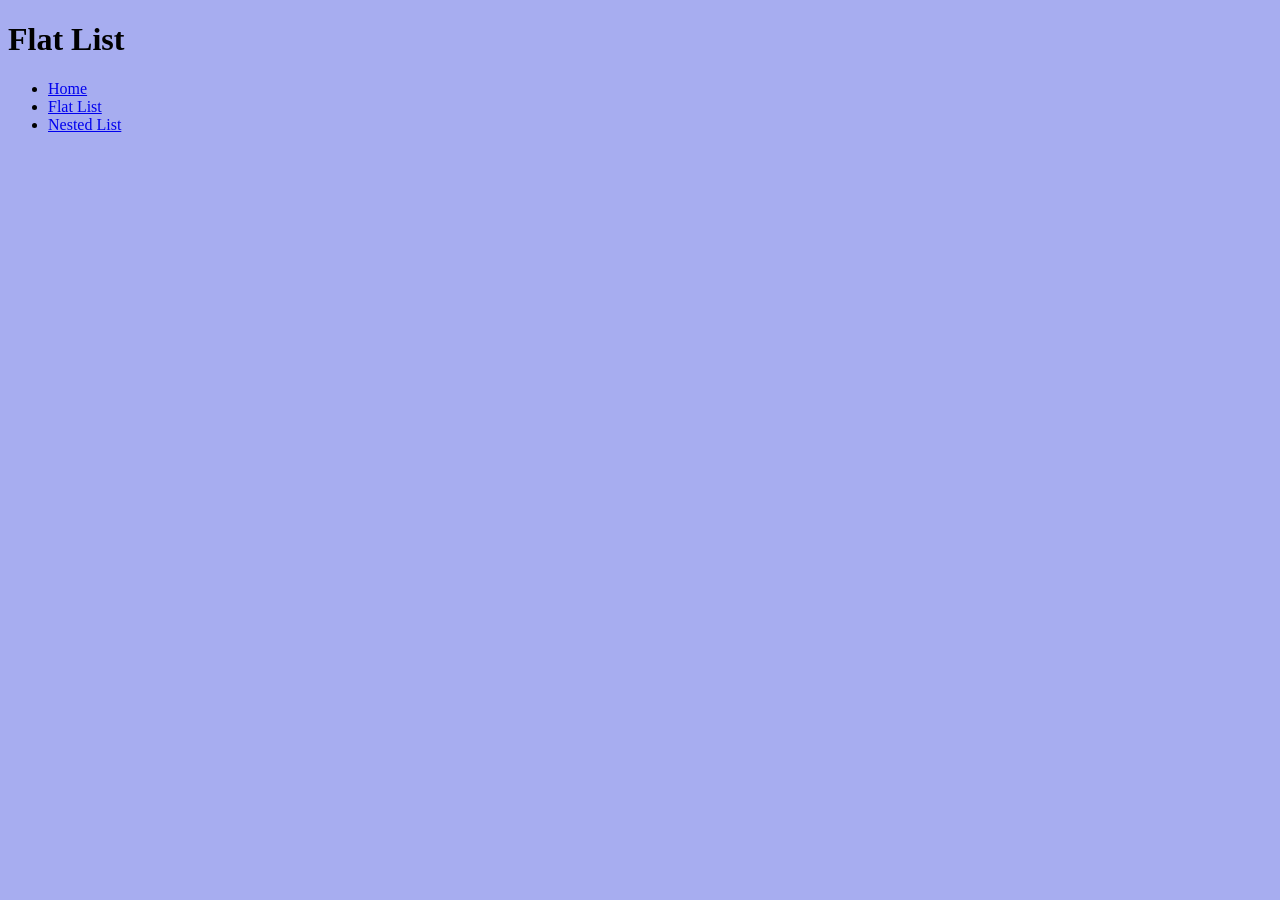
==== flat-list.html @ f8e09d9b "stubbed out list pages" ====
<!DOCTYPE html>
<html lang="en">

<head>
    <meta charset="utf-8">
    <title>Lists</title>
    <link rel="stylesheet" href="style.css">

</head>




<body>
    <h1>Flat List</h1>

    <ul>
        <li>
            <a href="index.html">Home</a>
        </li>
        <li>
            <a href="flat-list.html">Flat List</a>
        </li>
        <li>
            <a href="nested-list.html">Nested List</a>
        </li>
    </ul>



</body>





</html>
---- style.css ----
html {
    background-color: lab(72.05% 9.51 -34.85);
}
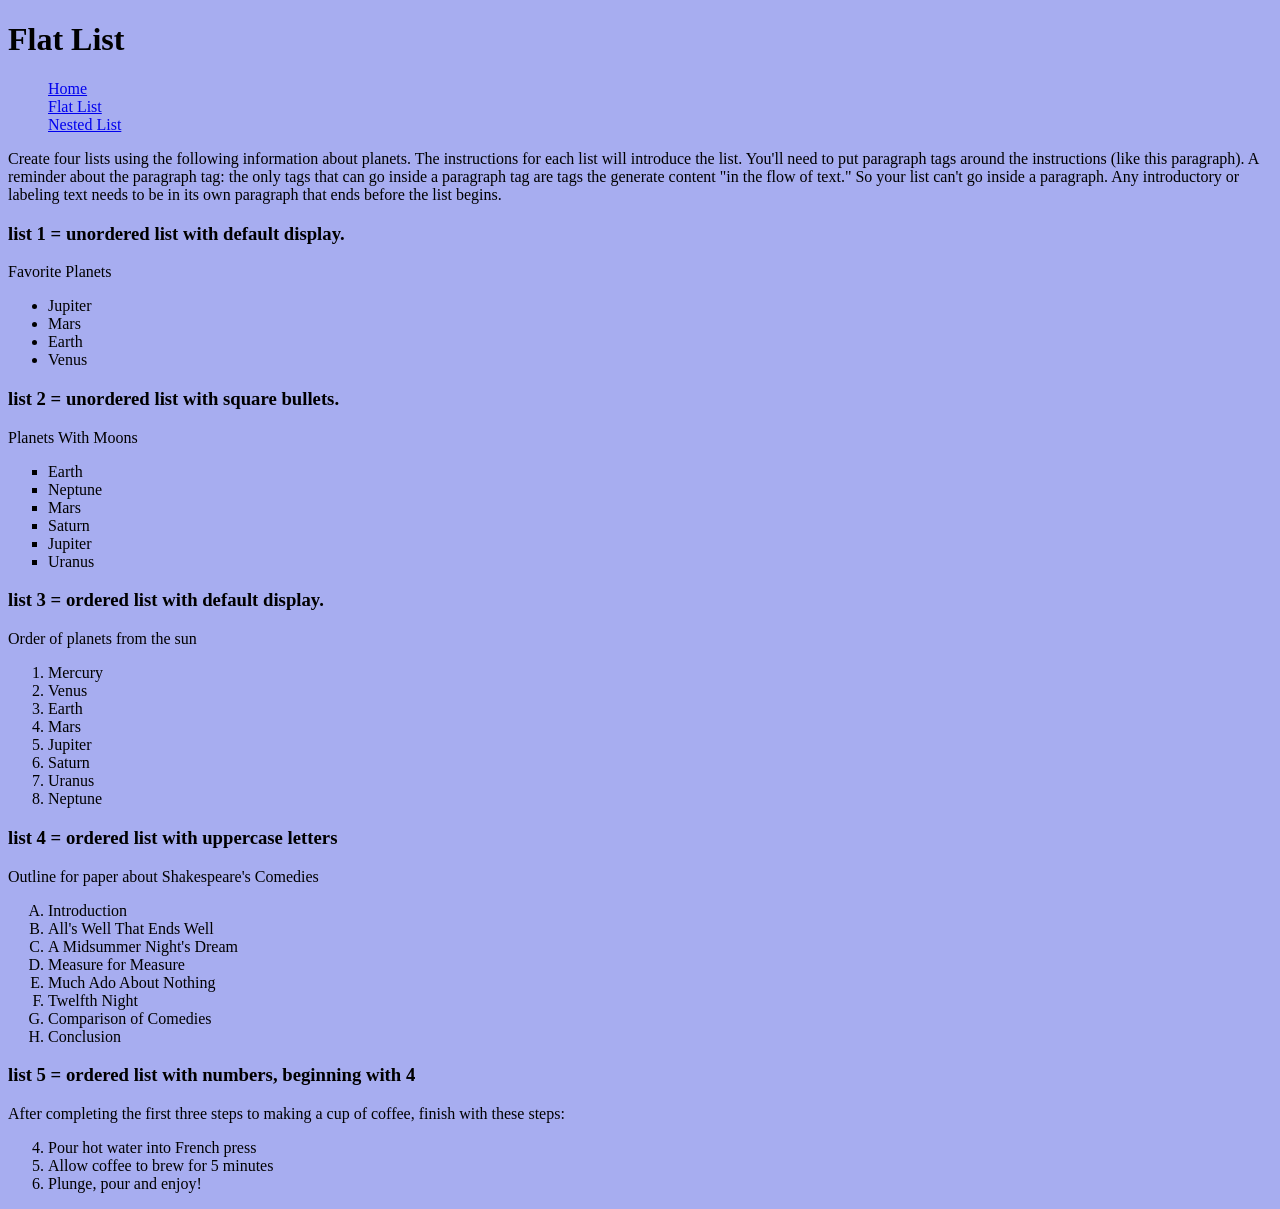
==== commit 5c8196fa: "stylized lists" ====
--- a/flat-list.html
+++ b/flat-list.html
@@ -10,11 +10,10 @@
 
 
 
-
 <body>
     <h1>Flat List</h1>
 
-    <ul>
+    <ul class="nav">
         <li>
             <a href="index.html">Home</a>
         </li>
@@ -27,6 +26,78 @@
     </ul>
 
 
+    <p>Create four lists using the following information about planets. The instructions for each list will introduce the list. You'll need to put paragraph tags around the instructions (like this paragraph). A reminder about the paragraph tag: the only tags that can go inside a paragraph tag are tags the generate content "in the flow of text." So your list can't go inside a paragraph. Any introductory or labeling text needs to be in its own paragraph that ends before the list begins.</p>
+
+    <h3>list 1 = unordered list with default display.</h3>
+
+    <p>Favorite Planets</p>
+
+        <ul>
+            <li>Jupiter</li>
+            <li>Mars</li>
+            <li>Earth</li>
+            <li>Venus</li>
+        </ul>
+
+
+    <h3>list 2 = unordered list with square bullets.</h3>
+
+    <p>Planets With Moons</p>
+
+    <ul class="square-list">
+        <li>Earth</li>
+        <li>Neptune</li>
+        <li>Mars</li>
+        <li>Saturn</li>
+        <li>Jupiter</li>
+        <li>Uranus</li>
+    </ul>
+
+
+    <h3>list 3 = ordered list with default display.</h3>
+
+    <p>Order of planets from the sun</p>
+
+    <ol>
+        <li>Mercury</li>
+        <li>Venus</li>
+        <li>Earth</li>
+        <li>Mars</li>
+        <li>Jupiter</li>
+        <li>Saturn</li>
+        <li>Uranus</li>
+        <li>Neptune</li>
+    </ol>
+
+
+    <h3>list 4 = ordered list with uppercase letters</h3>
+
+    <p>Outline for paper about Shakespeare's Comedies</p>
+
+    <ol class="letters-list">
+        <li>Introduction</li>
+        <li>All's Well That Ends Well</li>
+        <li>A Midsummer Night's Dream</li>
+        <li>Measure for Measure</li>
+        <li>Much Ado About Nothing</li>
+        <li>Twelfth Night</li>
+        <li>Comparison of Comedies</li>
+        <li>Conclusion</li>
+    </ol>
+
+
+    <h3>list 5 = ordered list with numbers, beginning with 4</h3>
+
+    <p>After completing the first three steps to making a cup of coffee, finish with these steps:</p>
+
+    <ol start="4">
+        <li>Pour hot water into French press</li>
+        <li>Allow coffee to brew for 5 minutes</li>
+        <li>Plunge, pour and enjoy!</li>
+    </ol>
+
+
+
 
 </body>
 
--- a/style.css
+++ b/style.css
@@ -1,3 +1,15 @@
 html {
     background-color: lab(72.05% 9.51 -34.85);
+}
+
+.square-list {
+    list-style-type: square;
+}
+
+.letters-list {
+    list-style-type: upper-alpha;
+}
+
+.nav {
+    list-style-type: none;
 }
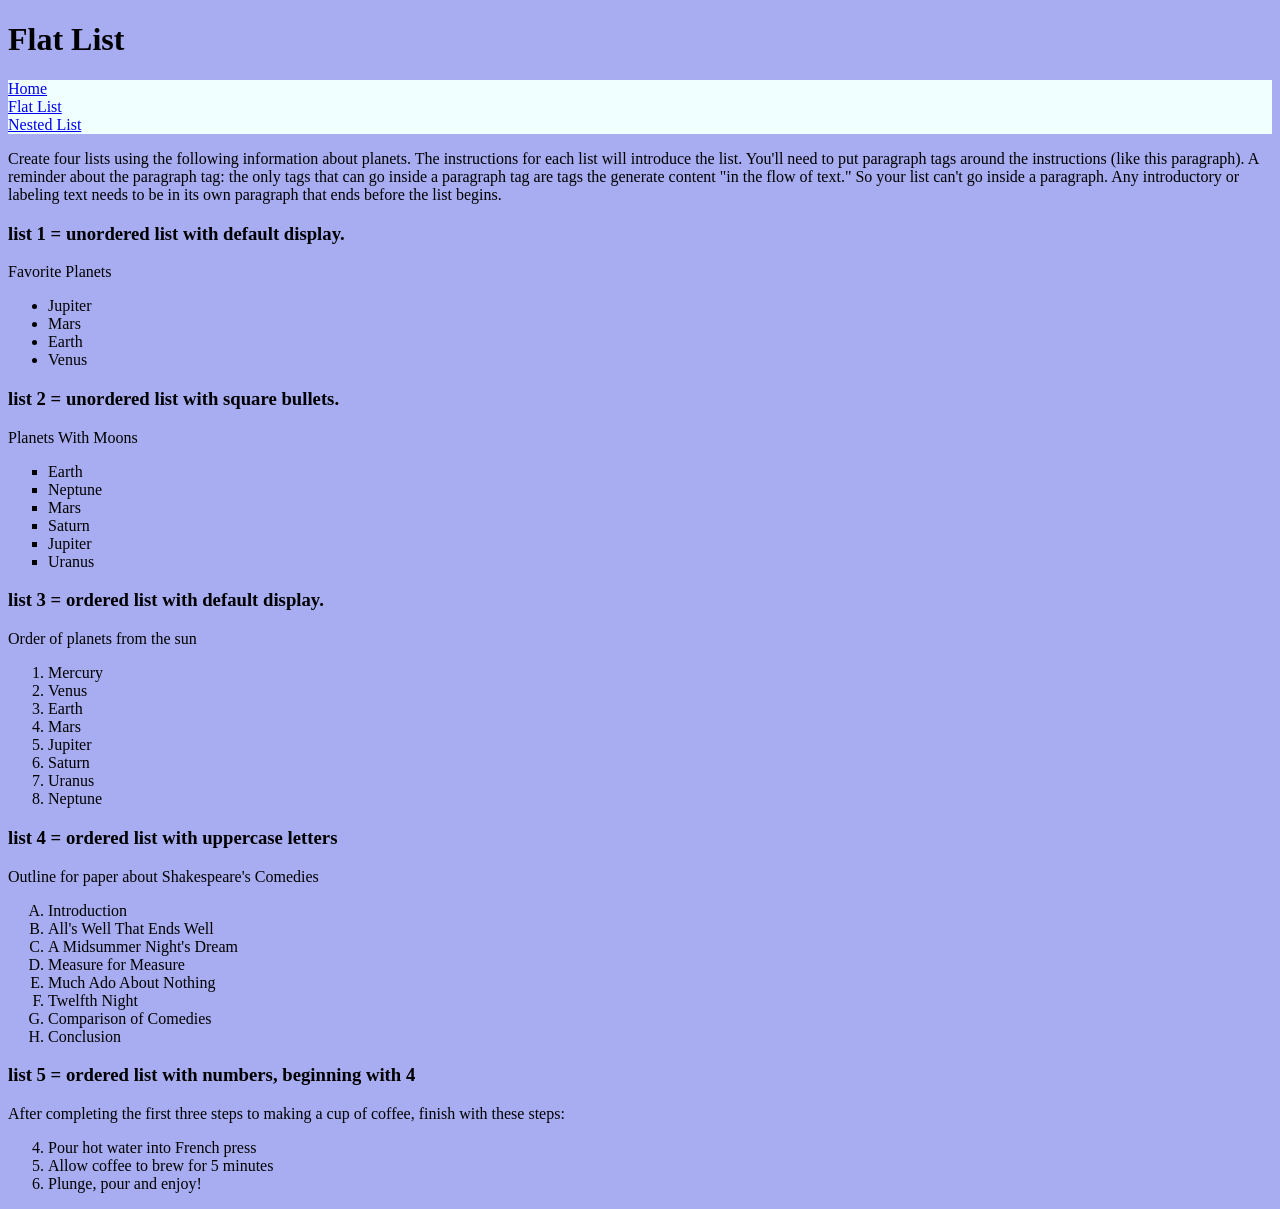
==== commit 0d10efd3: "added nested list" ====
--- a/flat-list.html
+++ b/flat-list.html
@@ -98,11 +98,8 @@
 
 
 
-
 </body>
 
 
 
-
-
 </html>
--- a/style.css
+++ b/style.css
@@ -12,4 +12,6 @@
 
 .nav {
     list-style-type: none;
+    background-color: rgb(240, 255, 255);
+    padding: 0;
 }
